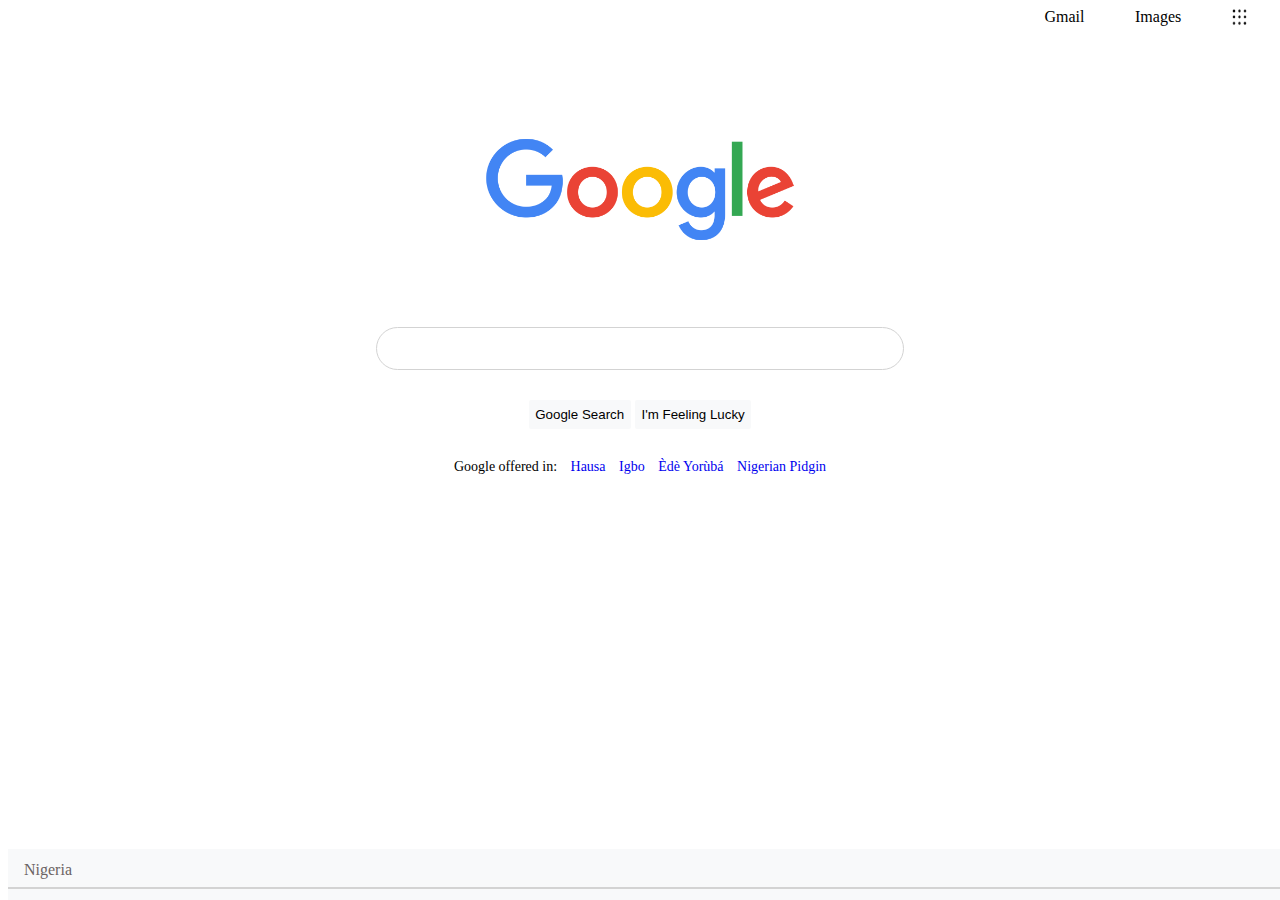
==== Google/index.html @ a16551fa "new changes" ====
<!DOCTYPE html>
<html lang="en">
<head>
    <meta charset="UTF-8">
    <meta name="viewport" content="width=device-width, initial-scale=1.0">
    <link rel="stylesheet" href="style.css">
    <title>Google Task</title>
</head>
<body>
    <header>
        <nav>
            <a href="#">Gmail</a>
            <a href="#">Images</a>
            <img src="nine.jpeg" width="15px" height="auto" alt="img err">
        </nav>
    </header>
    <main>
        <div class="img"><img src="google.png" width="400px" height="auto" alt="google image"></div>
        <input type="text" name="" id=""> <br>
        <button>Google Search</button>
        <button>I'm Feeling Lucky</button>
        <br>
        <div>Google offered in:
            <a href="#">Hausa </a>
            <a href="#"> Igbo </a>
            <a href="#"> Èdè Yorùbá </a>
            <a href="#">Nigerian Pidgin  </a>
        </div>
    </main>
    <footer><div>Nigeria</div>
        <hr color="lightgray" style="height: .2px;"> 
    </footer>
</body>
---- Google/style.css ----
nav{
    display: flex;
    justify-content: space-around;
    width: 20%;
    margin-left: auto;
}
nav a {
    color: black;
    text-decoration: none;
}
main {
    margin: auto;text-align: center;
}
main .img {
    width: 100%;  
}
main input{
    border-radius: 30px;
    border: .5px solid lightgray;
    padding: 1em;
    width: 500px;
}
main button {
    border-radius: 2px;
    border: none;
    background-color:#f8f9fa;
    color: black;
    padding: .5em;
    margin-top:30px ;
    margin-left:auto ;
    margin-right:auto ;
}
main div {
    margin-top: 30px;
    font-size: 14px ;
}
main div a {
    font-size: 14px ;
    padding-left: 10px;
    text-decoration: none;
}
footer{
    position: absolute;
    bottom: 0;
    background-color:#f8f9fa ;
    width: 100%; padding: .2em 0;
    color: rgb(107, 99, 99);
    text-align: left;
}
footer div{
    padding-left: 1em;
    padding-top: .5em;
}
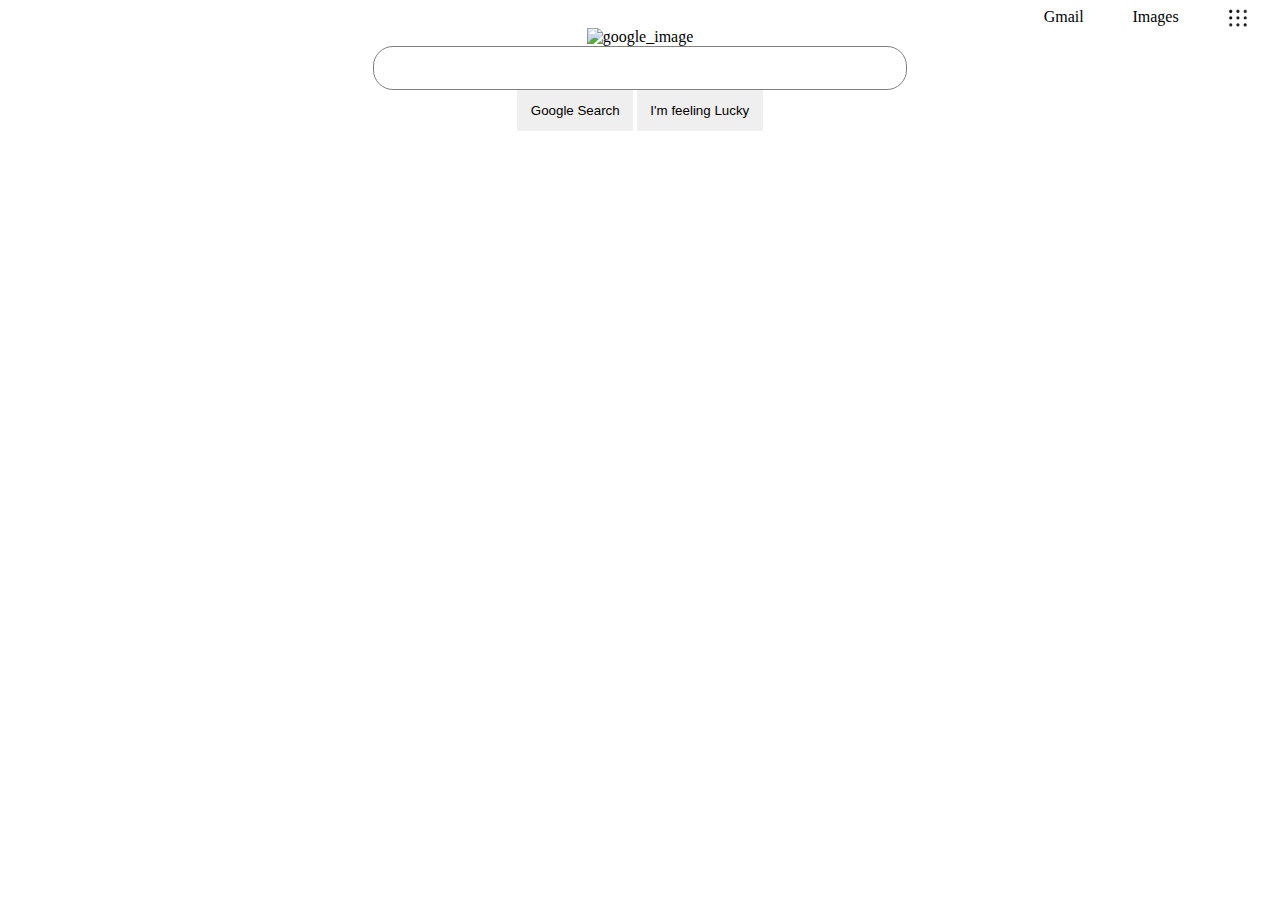
==== commit e418c1f0: "fixes" ====
--- a/Google/index.html
+++ b/Google/index.html
@@ -1,33 +1,28 @@
+  
 <!DOCTYPE html>
 <html lang="en">
 <head>
     <meta charset="UTF-8">
     <meta name="viewport" content="width=device-width, initial-scale=1.0">
-    <link rel="stylesheet" href="style.css">
     <title>Google Task</title>
+<link rel="stylesheet" href="style.css">
 </head>
 <body>
     <header>
         <nav>
             <a href="#">Gmail</a>
             <a href="#">Images</a>
-            <img src="nine.jpeg" width="15px" height="auto" alt="img err">
+            <img src="nine.jpeg" width="20px" height="20px" alt="">
         </nav>
     </header>
-    <main>
-        <div class="img"><img src="google.png" width="400px" height="auto" alt="google image"></div>
-        <input type="text" name="" id=""> <br>
+    <main> 
+        <img src="google.jpg" alt="google_image">
+        <input type="text">
+        <div class="btns_container">
         <button>Google Search</button>
-        <button>I'm Feeling Lucky</button>
-        <br>
-        <div>Google offered in:
-            <a href="#">Hausa </a>
-            <a href="#"> Igbo </a>
-            <a href="#"> Èdè Yorùbá </a>
-            <a href="#">Nigerian Pidgin  </a>
+        <button>I'm feeling Lucky</button>
+        
         </div>
     </main>
-    <footer><div>Nigeria</div>
-        <hr color="lightgray" style="height: .2px;"> 
-    </footer>
-</body>+</body>
+</html>--- a/Google/style.css
+++ b/Google/style.css
@@ -1,53 +1,32 @@
 nav{
-    display: flex;
+    display:flex;
     justify-content: space-around;
     width: 20%;
     margin-left: auto;
 }
-nav a {
+nav a{
     color: black;
     text-decoration: none;
 }
-main {
-    margin: auto;text-align: center;
+nav img{
+    height: 20px;
 }
-main .img {
-    width: 100%;  
+main{
+    width: 50%;
+    margin: auto;
+    text-align: center;
 }
-main input{
-    border-radius: 30px;
-    border: .5px solid lightgray;
+input{
+    width: 80%;
     padding: 1em;
-    width: 500px;
+    border-radius: 20px;
+    border: 1px solid gray
+
 }
-main button {
-    border-radius: 2px;
+.btns_container{
+    margin top: 1cm;
+}
+.btns_container button{
+    padding: 1em;
     border: none;
-    background-color:#f8f9fa;
-    color: black;
-    padding: .5em;
-    margin-top:30px ;
-    margin-left:auto ;
-    margin-right:auto ;
-}
-main div {
-    margin-top: 30px;
-    font-size: 14px ;
-}
-main div a {
-    font-size: 14px ;
-    padding-left: 10px;
-    text-decoration: none;
-}
-footer{
-    position: absolute;
-    bottom: 0;
-    background-color:#f8f9fa ;
-    width: 100%; padding: .2em 0;
-    color: rgb(107, 99, 99);
-    text-align: left;
-}
-footer div{
-    padding-left: 1em;
-    padding-top: .5em;
 }